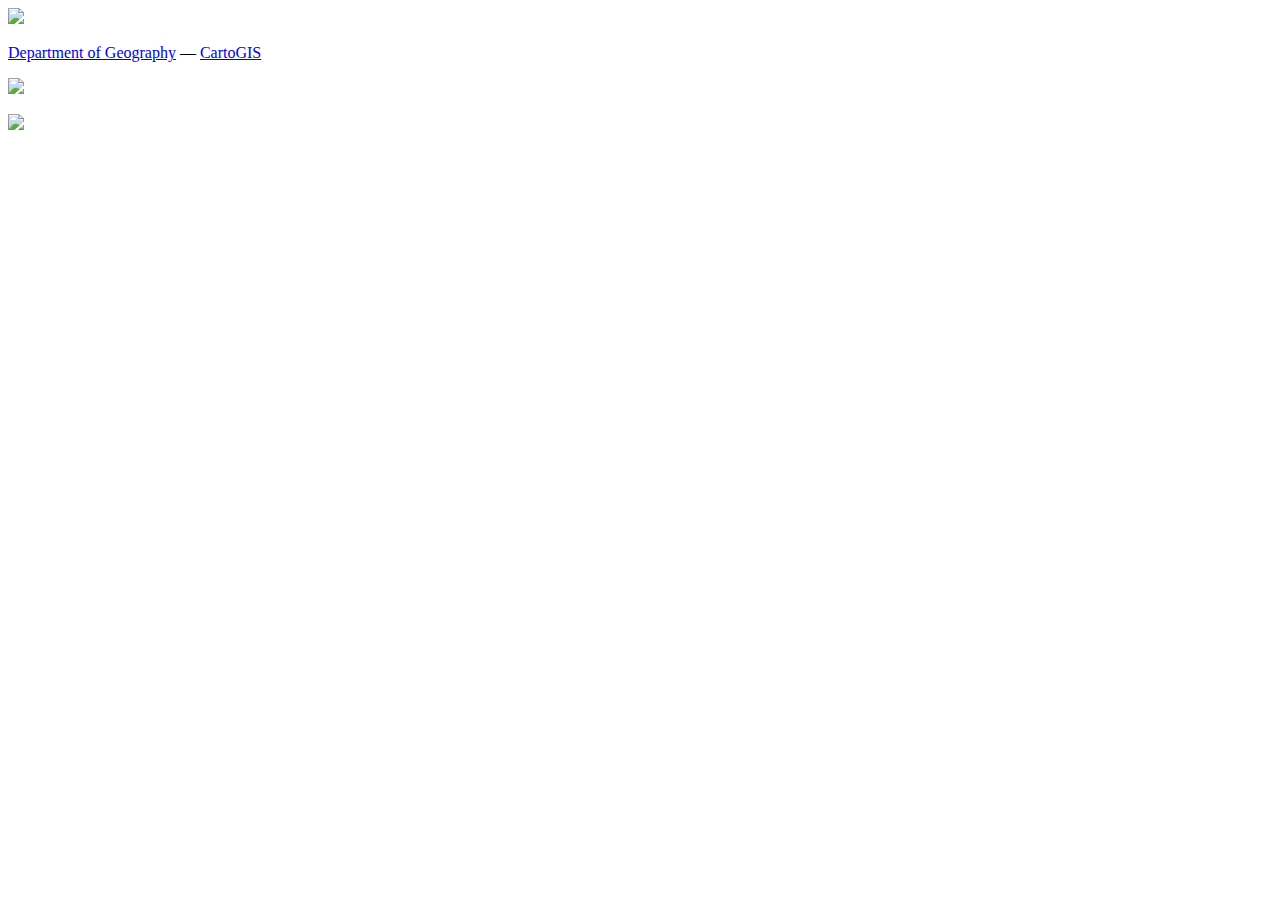
==== olof/plugins/dashboard/static/index.html @ 567b71fd "Rebrand 'status' to 'dashboard'." ====
<!DOCTYPE HTML>
<html>

<head>
    <title>UGent — Gyrid dashboard</title>

    <meta charset="UTF-8">
    <meta name="viewport" content="width=device-width">

    <link rel="stylesheet" href="/dashboard/static/style.css" media="screen and (min-device-width: 681px)" type="text/css" />
    <link rel="stylesheet" href="/dashboard/static/mobile.css" media="only screen and (max-device-width: 680px)" type="text/css" />
    <link rel="stylesheet" href="/dashboard/static/mobile.css" media="handheld" type="text/css" />
    <link rel="stylesheet" href="/dashboard/static/mobile.css" media="handheld, only screen and (max-width: 680px), only screen and (max-device-width: 680px)" type="text/css" />
    <link rel="icon" type="image/png" href="/dashboard/static/icons/monitor-window-bluetooth.png">

    <script type="text/javascript" src="/dashboard/static/jquery.js"></script>

    <script type="text/javascript">
        var connected = true;

        function goTo(anchor) {
              if ($('#header').css('display') == 'block') {
                anim = 150;
              } else {
                anim = 0;
              }
              $('html, body').animate({ scrollTop: $(anchor).offset().top - $(anchor).css('margin-top').replace('px', '') + 2 }, anim);
        };

        function toTop() {
              if ($('#header').css('display') == 'block') {
                anim = 150;
              } else {
                anim = 0;
              }
              $('html, body').animate({ scrollTop: 0 }, anim);
        };

        function getContent(){
            if ($('#header').css('display') == 'block') {
                $("#spinner").find('img').css('left',
                    ((window.innerWidth-1000)/2)+850);
            }
            if (connected) { $("#spinner").find('img').fadeIn(); }
            $.ajax({
                type: "GET",
                url: "/dashboard/content",

                async: true,
                cache: false,
                timeout: 30000,

                success: function(data){
                    $("#content").html(data);
                    $("#spinner").find('img').fadeOut('slow');
                    connected = true;
                    setTimeout('getContent()', 10000);
                },

                error: function(data){
                    $("#content").html(
                        '<div id="title"><p>Failed to connect to Gyrid Server</p></div>');
                    $("#spinner").find('img').fadeOut('slow');
                    connected = false;
                    setTimeout('getContent()', 10000);
                },
            });
        };

        $(document).ready(function(){
            getContent();
        });
    </script>
</head>

<body>
    <div id="header"><img src="/dashboard/static/logos/header.png"/>
        <p>
            <a href="http://geoweb.ugent.be/">Department of Geography</a> —
            <a href="http://cartogis.ugent.be/">CartoGIS</a>
        </p>
    </div>
    <div id="spinner"><img src="/dashboard/static/icons/spinner.gif"></div>
    <div id="logo"><p><img src="/dashboard/static/logos/logo.png"/></p></div>
    <div id="content"></div>
</body>

</html>
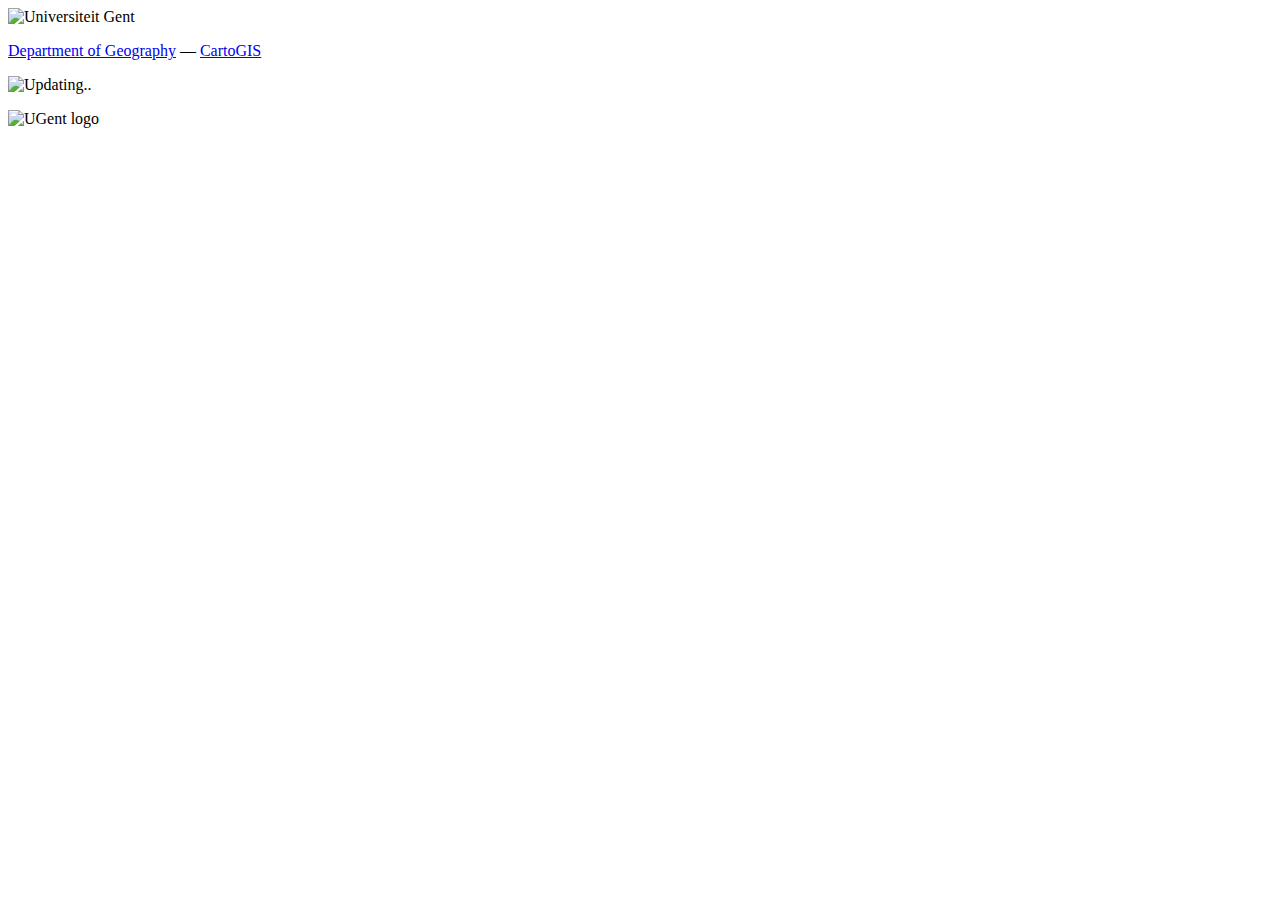
==== commit 116f9590: "Add 'alt' attributes to images." ====
--- a/olof/plugins/dashboard/static/index.html
+++ b/olof/plugins/dashboard/static/index.html
@@ -74,14 +74,14 @@
 </head>
 
 <body>
-    <div id="header"><img src="/dashboard/static/logos/header.png"/>
+    <div id="header"><img alt="Universiteit Gent" src="/dashboard/static/logos/header.png"/>
         <p>
             <a href="http://geoweb.ugent.be/">Department of Geography</a> —
             <a href="http://cartogis.ugent.be/">CartoGIS</a>
         </p>
     </div>
-    <div id="spinner"><img src="/dashboard/static/icons/spinner.gif"></div>
-    <div id="logo"><p><img src="/dashboard/static/logos/logo.png"/></p></div>
+    <div id="spinner"><img alt="Updating.." src="/dashboard/static/icons/spinner.gif"></div>
+    <div id="logo"><p><img alt="UGent logo" src="/dashboard/static/logos/logo.png"/></p></div>
     <div id="content"></div>
 </body>
 
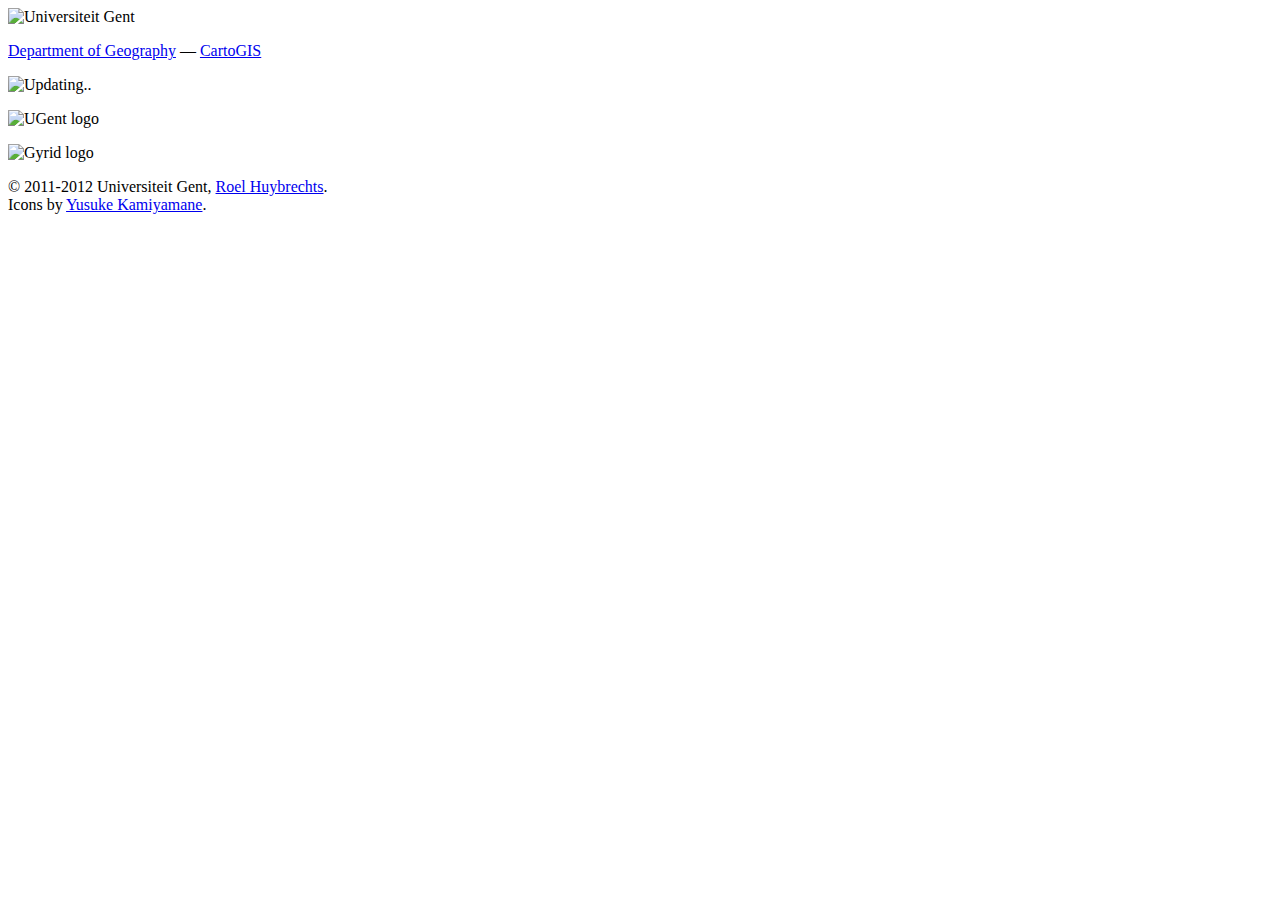
==== commit 33b04fc7: "Remove version information from dashboard and update footer." ====
--- a/olof/plugins/dashboard/static/index.html
+++ b/olof/plugins/dashboard/static/index.html
@@ -59,7 +59,7 @@
 
                 error: function(data){
                     $("#content").html(
-                        '<div id="title"><p>Failed to connect to Gyrid Server</p></div>');
+                        '<div id="title"><p style="margin-bottom: 40px;">Failed to connect to Gyrid Server</p></div>');
                     $("#spinner").find('img').fadeOut('slow');
                     connected = false;
                     setTimeout('getContent()', 10000);
@@ -83,6 +83,13 @@
     <div id="spinner"><img alt="Updating.." src="/dashboard/static/icons/spinner.gif"></div>
     <div id="logo"><p><img alt="UGent logo" src="/dashboard/static/logos/logo.png"/></p></div>
     <div id="content"></div>
+    <div id="footer">
+        <p><img alt="Gyrid logo" src="/dashboard/static/logos/gyrid-logo.png"></p>
+        <p>
+            &#169; 2011-2012 Universiteit Gent, <a href="mailto:roel.huybrechts@ugent.be">Roel Huybrechts</a>.
+            <br>Icons by <a href="http://p.yusukekamiyamane.com/">Yusuke Kamiyamane</a>.
+        </p>
+    </div>
 </body>
 
 </html>
